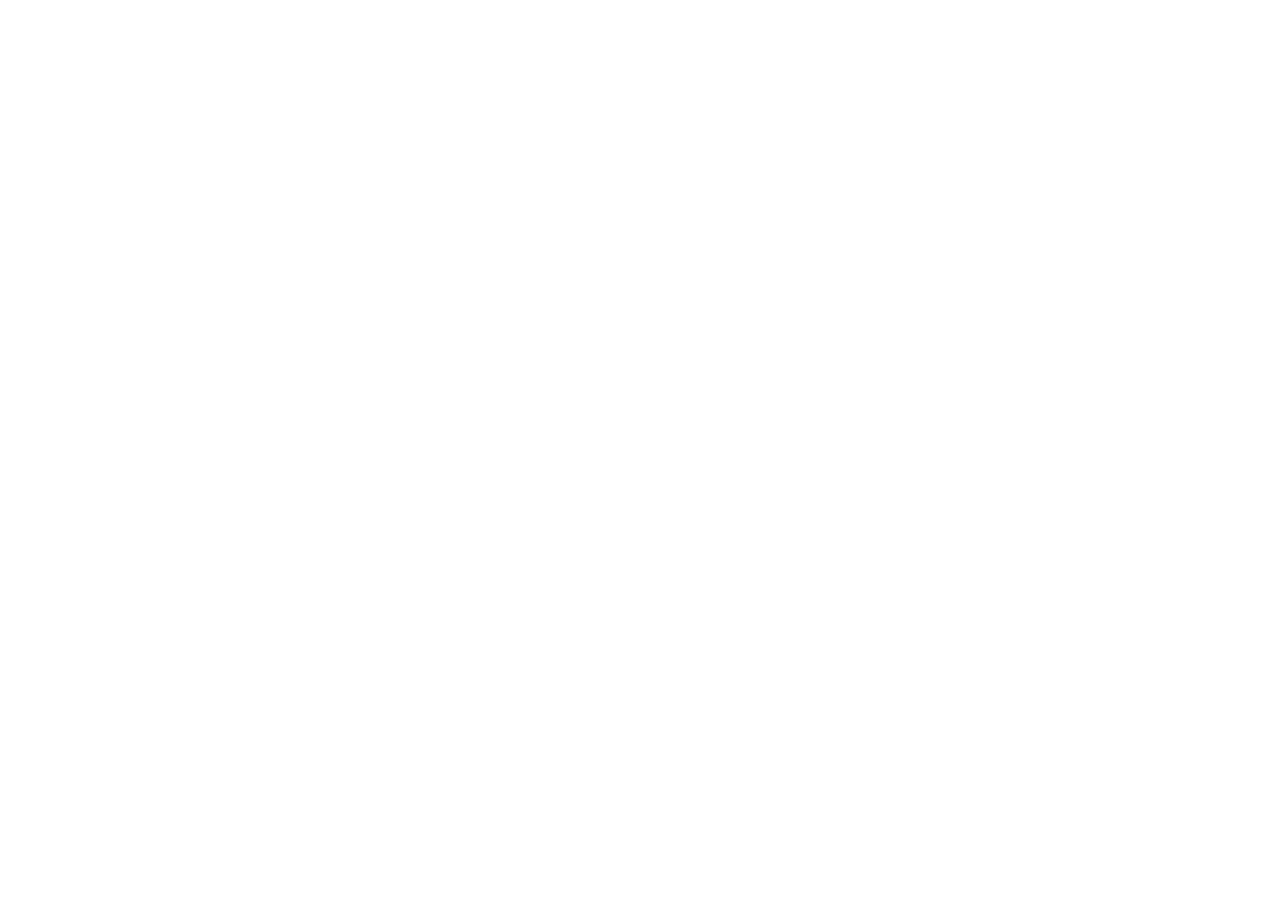
==== flax.html @ b86759bd "fast tome" ====
<!DOCTYPE html>
<html lang="en">
<head>
    <meta charset="UTF-8">
    <meta http-equiv="X-UA-Compatible" content="IE=edge">
    <meta name="viewport" content="width=device-width, initial-scale=1.0">
    <title>Document</title>
</head>
<body>
    
</body>
</html>
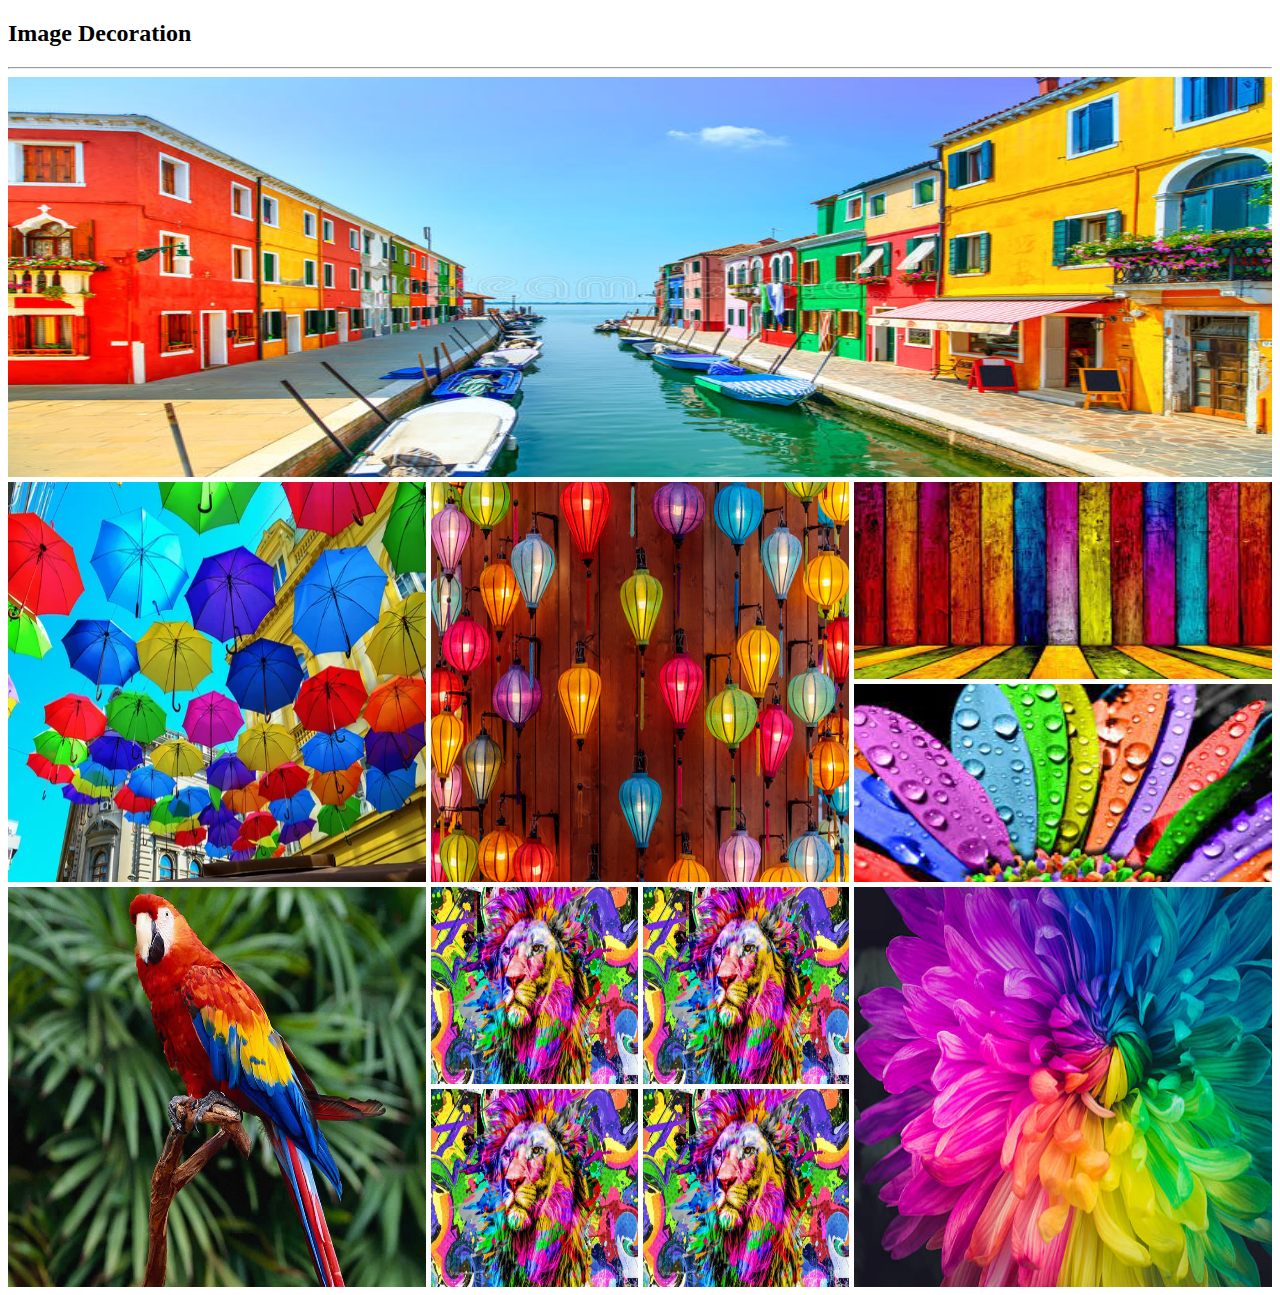
==== commit 1d2df9a4: "image" ====
--- a/flax.html
+++ b/flax.html
@@ -4,9 +4,46 @@
     <meta charset="UTF-8">
     <meta http-equiv="X-UA-Compatible" content="IE=edge">
     <meta name="viewport" content="width=device-width, initial-scale=1.0">
-    <title>Document</title>
+    <title>com com plex flex</title>
+    <link rel="stylesheet" href="style/style.css">
 </head>
 <body>
-    
+    <header>
+        <h2>Image Decoration</h2>
+        <hr>
+    </header>
+    <main>
+        <!-- Fast row -->
+        <section class="row">
+            <img src="images/A.jpg" alt="">
+        </section>
+        <!-- second-row -->
+        <section class="row second-row">
+            <div>
+                <img src="images/B.jpg" alt="">
+            </div>
+            <div>
+                <img src="images/C.jpg" alt="">
+            </div>
+            <div class="second-row-third-container">
+                <div><img src="images/D.jpg" alt=""></div>
+                <div><img src="images/E.jpg" alt=""></div>
+            </div>
+        </section>
+        <section class="row third-row">
+            <div>
+                <img src="images/F.jpg" alt="">
+            </div>
+            <div class="third-row-second-container">
+                <div><img src="images/G.jpg" alt=""></div>
+                <div><img src="images/G.jpg" alt=""></div>
+                <div><img src="images/G.jpg" alt=""></div>
+                <div><img src="images/G.jpg" alt=""></div>
+            </div>
+            <div>
+                <img src="images/I.jpg" alt="">
+            </div>
+        </section>
+    </main>
 </body>
 </html>--- a/style/style.css
+++ b/style/style.css
@@ -0,0 +1,32 @@
+img{
+    height: 100%;
+    width: 100%;
+}
+.row{
+    height: 400px;
+    margin-bottom: 5px;
+}
+.second-row, .third-row{
+    display: flex;
+    gap: 5px;
+
+}
+.second-row > div{
+    flex: 1;
+}
+.second-row-third-container{
+    display: flex;
+    flex-direction: column;
+    gap: 5px;
+}
+.second-row-third-container div{
+    height: calc(50% - 5px/2);
+}
+.third-row-second-container{
+    display: grid;
+    grid-template-columns: repeat(2 , 1fr);
+    gap: 5px;
+}
+.third-row>div{
+    flex: 1;
+}